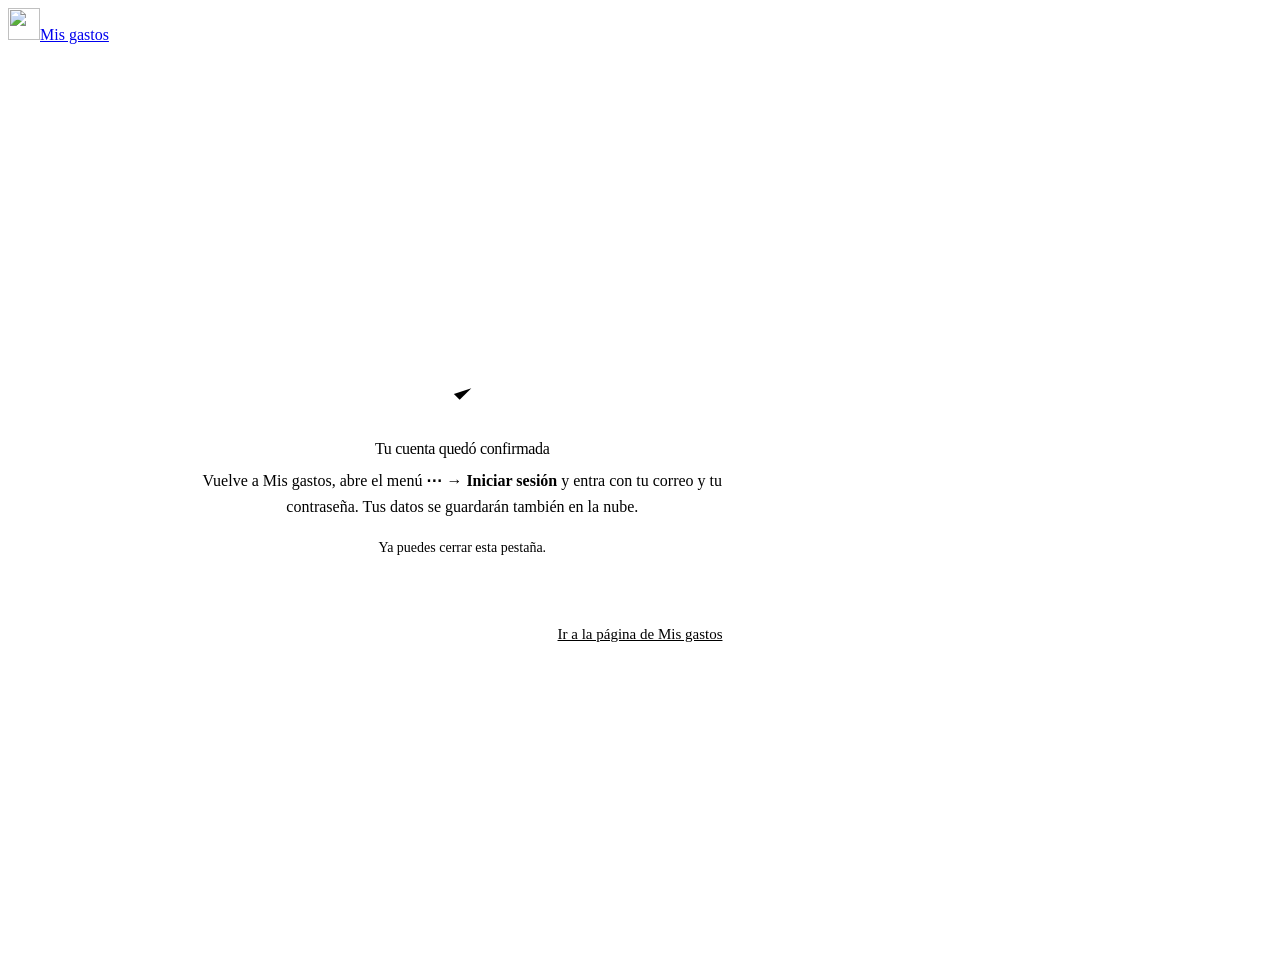
==== cuenta/index.html @ 9f604221 "Página de cuenta confirmada" ====
<!DOCTYPE html><html lang="es"><head><meta charset="utf-8"><meta name="viewport" content="width=device-width, initial-scale=1"><title>Cuenta confirmada · Mis gastos</title><meta name="description" content="Anota lo que entra y lo que sale, y Mis gastos te dice cuánto te queda, en qué se te va la plata y qué pagos vienen. App para Windows, sin cuentas: todo se queda en tu computador."><meta name="theme-color" content="#EAF0ED" media="(prefers-color-scheme: light)"><meta name="theme-color" content="#0E171A" media="(prefers-color-scheme: dark)"><meta name="robots" content="noindex"><link rel="icon" href="/mis-gastos-descargas/icono.svg" type="image/svg+xml"><meta property="og:type" content="website"><meta property="og:title" content="Cuenta confirmada · Mis gastos"><meta property="og:description" content="Anota lo que entra y lo que sale. Mis gastos te dice cuánto te queda, en qué se te va la plata y qué pagos vienen."><meta property="og:image" content="https://s3b4sst14n.github.io/mis-gastos-descargas/compartir.png"><meta property="og:image:width" content="1200"><meta property="og:image:height" content="630"><meta name="twitter:card" content="summary_large_image"><script>document.documentElement.classList.add("js")</script><link rel="stylesheet" href="/mis-gastos-descargas/recursos/Base.D3dlEifq.css"><style>.cuenta[data-astro-cid-jz7yry5a]{place-content:center;gap:18px;min-height:calc(100vh - 80px);padding:40px 16px 64px;display:grid}.cuenta-tarjeta[data-astro-cid-jz7yry5a]{text-align:center;background:var(--surface);border:1px solid var(--line);width:min(520px,100%);box-shadow:var(--shadow);border-radius:26px;padding:34px 30px}.cuenta-tarjeta[data-astro-cid-jz7yry5a][hidden]{display:none}.cuenta-ic[data-astro-cid-jz7yry5a]{width:56px;height:56px;color:var(--ing);background:color-mix(in srgb, var(--ing) 14%, var(--surface));border-radius:18px;place-items:center;display:inline-grid}.cuenta-ic[data-astro-cid-jz7yry5a] .ic{width:28px;height:28px}.mal[data-astro-cid-jz7yry5a] .cuenta-ic[data-astro-cid-jz7yry5a]{color:var(--neg);background:color-mix(in srgb, var(--neg) 12%, var(--surface))}h1[data-astro-cid-jz7yry5a]{font:800 clamp(26px, 5vw, 32px) / 1.15 var(--display);letter-spacing:-.02em;margin:18px 0 10px}p[data-astro-cid-jz7yry5a]{color:var(--muted);margin:0 0 10px;font-size:16px;line-height:1.6}p[data-astro-cid-jz7yry5a] b[data-astro-cid-jz7yry5a]{color:var(--ink)}.cuenta-pie[data-astro-cid-jz7yry5a]{margin-top:18px;font-size:14px}.cuenta-mas[data-astro-cid-jz7yry5a]{text-align:center;font-size:15px}.cuenta-mas[data-astro-cid-jz7yry5a] a[data-astro-cid-jz7yry5a]{color:var(--muted)}
</style></head><body><header class="top" data-astro-cid-jz7yry5a><div class="wrap top-in" data-astro-cid-jz7yry5a><a class="brand" href="/mis-gastos-descargas/" data-astro-cid-jz7yry5a><img src="/mis-gastos-descargas/icono.svg" alt="" width="32" height="32" data-astro-cid-jz7yry5a>Mis gastos</a></div></header><main class="cuenta" data-astro-cid-jz7yry5a><section class="cuenta-tarjeta" id="listo" data-astro-cid-jz7yry5a><span class="cuenta-ic" data-astro-cid-jz7yry5a><svg class="ic" viewBox="0 0 24 24" aria-hidden="true"><path d="m5 12 5 5L20 7"/></svg></span><h1 data-astro-cid-jz7yry5a>Tu cuenta quedó confirmada</h1><p data-astro-cid-jz7yry5a>Vuelve a Mis gastos, abre el menú <b data-astro-cid-jz7yry5a>⋯</b> → <b data-astro-cid-jz7yry5a>Iniciar sesión</b> y entra con tu correo y tu contraseña. Tus datos se guardarán también en la nube.</p><p class="cuenta-pie" data-astro-cid-jz7yry5a>Ya puedes cerrar esta pestaña.</p></section><section class="cuenta-tarjeta mal" id="fallo" hidden data-astro-cid-jz7yry5a><span class="cuenta-ic" data-astro-cid-jz7yry5a><svg class="ic" viewBox="0 0 24 24" aria-hidden="true"><path d="M12 3 4 6v6c0 4.5 3.4 8.3 8 9 4.6-.7 8-4.5 8-9V6Z"/><path d="m9 12 2 2 4-4"/></svg></span><h1 data-astro-cid-jz7yry5a>Este enlace ya no sirve</h1><p id="falloTexto" data-astro-cid-jz7yry5a>Puede que ya lo hayas usado o que haya vencido.</p><p data-astro-cid-jz7yry5a>Si tu cuenta no quedó confirmada, vuelve a Mis gastos y crea la cuenta otra vez con el mismo correo: te llegará un enlace nuevo.</p></section><p class="cuenta-mas" data-astro-cid-jz7yry5a><a href="/mis-gastos-descargas/" data-astro-cid-jz7yry5a>Ir a la página de Mis gastos</a></p></main></body></html><script type="module">var e=new URLSearchParams(location.hash.slice(1)||location.search.slice(1));location.hash&&history.replaceState(null,``,location.pathname);var t=e.get(`error_code`)||e.get(`error`);t&&(document.getElementById(`listo`).hidden=!0,document.getElementById(`fallo`).hidden=!1,t===`otp_expired`&&(document.getElementById(`falloTexto`).textContent=`El enlace venció o ya se usó.`));</script>
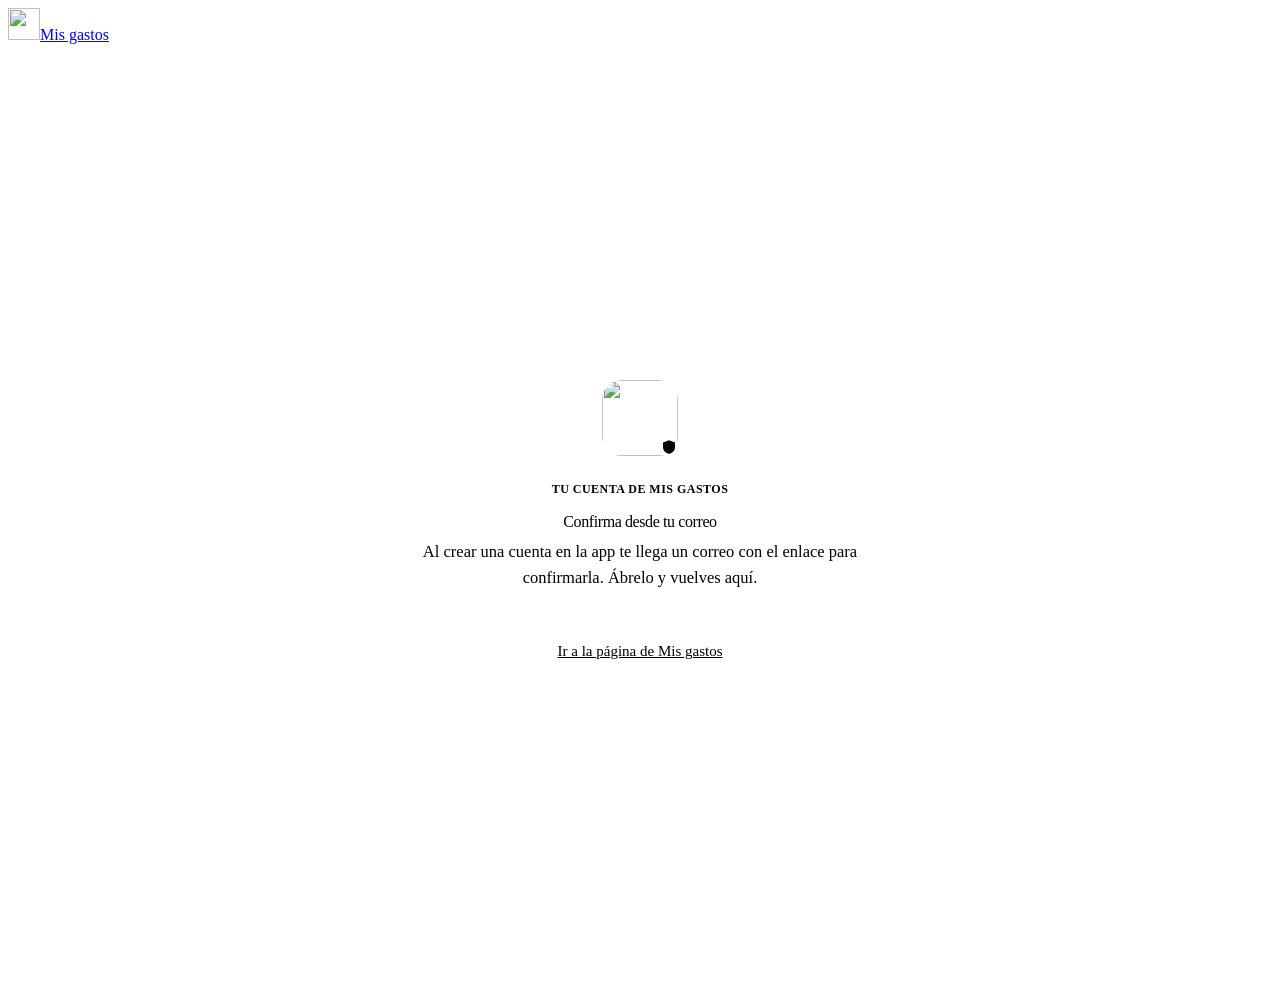
==== commit 46bede99: "Versión 1.2.8" ====
--- a/cuenta/index.html
+++ b/cuenta/index.html
@@ -1,2 +1,2 @@
-<!DOCTYPE html><html lang="es"><head><meta charset="utf-8"><meta name="viewport" content="width=device-width, initial-scale=1"><title>Cuenta confirmada · Mis gastos</title><meta name="description" content="Anota lo que entra y lo que sale, y Mis gastos te dice cuánto te queda, en qué se te va la plata y qué pagos vienen. App para Windows, sin cuentas: todo se queda en tu computador."><meta name="theme-color" content="#EAF0ED" media="(prefers-color-scheme: light)"><meta name="theme-color" content="#0E171A" media="(prefers-color-scheme: dark)"><meta name="robots" content="noindex"><link rel="icon" href="/mis-gastos-descargas/icono.svg" type="image/svg+xml"><meta property="og:type" content="website"><meta property="og:title" content="Cuenta confirmada · Mis gastos"><meta property="og:description" content="Anota lo que entra y lo que sale. Mis gastos te dice cuánto te queda, en qué se te va la plata y qué pagos vienen."><meta property="og:image" content="https://s3b4sst14n.github.io/mis-gastos-descargas/compartir.png"><meta property="og:image:width" content="1200"><meta property="og:image:height" content="630"><meta name="twitter:card" content="summary_large_image"><script>document.documentElement.classList.add("js")</script><link rel="stylesheet" href="/mis-gastos-descargas/recursos/Base.D3dlEifq.css"><style>.cuenta[data-astro-cid-jz7yry5a]{place-content:center;gap:18px;min-height:calc(100vh - 80px);padding:40px 16px 64px;display:grid}.cuenta-tarjeta[data-astro-cid-jz7yry5a]{text-align:center;background:var(--surface);border:1px solid var(--line);width:min(520px,100%);box-shadow:var(--shadow);border-radius:26px;padding:34px 30px}.cuenta-tarjeta[data-astro-cid-jz7yry5a][hidden]{display:none}.cuenta-ic[data-astro-cid-jz7yry5a]{width:56px;height:56px;color:var(--ing);background:color-mix(in srgb, var(--ing) 14%, var(--surface));border-radius:18px;place-items:center;display:inline-grid}.cuenta-ic[data-astro-cid-jz7yry5a] .ic{width:28px;height:28px}.mal[data-astro-cid-jz7yry5a] .cuenta-ic[data-astro-cid-jz7yry5a]{color:var(--neg);background:color-mix(in srgb, var(--neg) 12%, var(--surface))}h1[data-astro-cid-jz7yry5a]{font:800 clamp(26px, 5vw, 32px) / 1.15 var(--display);letter-spacing:-.02em;margin:18px 0 10px}p[data-astro-cid-jz7yry5a]{color:var(--muted);margin:0 0 10px;font-size:16px;line-height:1.6}p[data-astro-cid-jz7yry5a] b[data-astro-cid-jz7yry5a]{color:var(--ink)}.cuenta-pie[data-astro-cid-jz7yry5a]{margin-top:18px;font-size:14px}.cuenta-mas[data-astro-cid-jz7yry5a]{text-align:center;font-size:15px}.cuenta-mas[data-astro-cid-jz7yry5a] a[data-astro-cid-jz7yry5a]{color:var(--muted)}
-</style></head><body><header class="top" data-astro-cid-jz7yry5a><div class="wrap top-in" data-astro-cid-jz7yry5a><a class="brand" href="/mis-gastos-descargas/" data-astro-cid-jz7yry5a><img src="/mis-gastos-descargas/icono.svg" alt="" width="32" height="32" data-astro-cid-jz7yry5a>Mis gastos</a></div></header><main class="cuenta" data-astro-cid-jz7yry5a><section class="cuenta-tarjeta" id="listo" data-astro-cid-jz7yry5a><span class="cuenta-ic" data-astro-cid-jz7yry5a><svg class="ic" viewBox="0 0 24 24" aria-hidden="true"><path d="m5 12 5 5L20 7"/></svg></span><h1 data-astro-cid-jz7yry5a>Tu cuenta quedó confirmada</h1><p data-astro-cid-jz7yry5a>Vuelve a Mis gastos, abre el menú <b data-astro-cid-jz7yry5a>⋯</b> → <b data-astro-cid-jz7yry5a>Iniciar sesión</b> y entra con tu correo y tu contraseña. Tus datos se guardarán también en la nube.</p><p class="cuenta-pie" data-astro-cid-jz7yry5a>Ya puedes cerrar esta pestaña.</p></section><section class="cuenta-tarjeta mal" id="fallo" hidden data-astro-cid-jz7yry5a><span class="cuenta-ic" data-astro-cid-jz7yry5a><svg class="ic" viewBox="0 0 24 24" aria-hidden="true"><path d="M12 3 4 6v6c0 4.5 3.4 8.3 8 9 4.6-.7 8-4.5 8-9V6Z"/><path d="m9 12 2 2 4-4"/></svg></span><h1 data-astro-cid-jz7yry5a>Este enlace ya no sirve</h1><p id="falloTexto" data-astro-cid-jz7yry5a>Puede que ya lo hayas usado o que haya vencido.</p><p data-astro-cid-jz7yry5a>Si tu cuenta no quedó confirmada, vuelve a Mis gastos y crea la cuenta otra vez con el mismo correo: te llegará un enlace nuevo.</p></section><p class="cuenta-mas" data-astro-cid-jz7yry5a><a href="/mis-gastos-descargas/" data-astro-cid-jz7yry5a>Ir a la página de Mis gastos</a></p></main></body></html><script type="module">var e=new URLSearchParams(location.hash.slice(1)||location.search.slice(1));location.hash&&history.replaceState(null,``,location.pathname);var t=e.get(`error_code`)||e.get(`error`);t&&(document.getElementById(`listo`).hidden=!0,document.getElementById(`fallo`).hidden=!1,t===`otp_expired`&&(document.getElementById(`falloTexto`).textContent=`El enlace venció o ya se usó.`));</script>+<!DOCTYPE html><html lang="es"><head><meta charset="utf-8"><meta name="viewport" content="width=device-width, initial-scale=1"><title>Cuenta confirmada · Mis gastos</title><meta name="description" content="Anota lo que entra y lo que sale, y Mis gastos te dice cuánto te queda, en qué se te va la plata y qué pagos vienen. App para Windows, sin cuentas: todo se queda en tu computador."><meta name="theme-color" content="#EAF0ED" media="(prefers-color-scheme: light)"><meta name="theme-color" content="#0E171A" media="(prefers-color-scheme: dark)"><meta name="robots" content="noindex"><link rel="icon" href="/mis-gastos-descargas/icono.png" type="image/png"><meta property="og:type" content="website"><meta property="og:title" content="Cuenta confirmada · Mis gastos"><meta property="og:description" content="Anota lo que entra y lo que sale. Mis gastos te dice cuánto te queda, en qué se te va la plata y qué pagos vienen."><meta property="og:image" content="https://s3b4sst14n.github.io/mis-gastos-descargas/compartir.png"><meta property="og:image:width" content="1200"><meta property="og:image:height" content="630"><meta name="twitter:card" content="summary_large_image"><script>document.documentElement.classList.add("js")</script><link rel="stylesheet" href="/mis-gastos-descargas/recursos/Base.Bh9mAGmK.css"><style>.confirmacion[data-astro-cid-jz7yry5a]{--c:var(--ing);isolation:isolate;place-content:center;justify-items:center;gap:22px;min-height:calc(100svh - 68px);padding:40px 16px 64px;display:grid;position:relative}.confirmacion[data-astro-cid-jz7yry5a][data-estado=vencida],.confirmacion[data-astro-cid-jz7yry5a][data-estado=fallo]{--c:var(--otr)}.confirmacion[data-astro-cid-jz7yry5a][data-estado=sin-enlace]{--c:var(--fij)}.confirmacion[data-astro-cid-jz7yry5a]:before{content:"";z-index:-1;background:radial-gradient(closest-side, color-mix(in srgb, var(--c) 22%, transparent), transparent);filter:blur(30px);height:60%;position:absolute;inset:10% 15% auto}.cf-tarjeta[data-astro-cid-jz7yry5a]{text-align:center;background:var(--surface);border:1px solid var(--line);width:min(540px,100%);box-shadow:var(--shadow-lg);animation:cf-llega .9s var(--ease-out) both;border-radius:28px;padding:40px 32px 30px}.cf-tarjeta[data-astro-cid-jz7yry5a][hidden]{display:none}.cf-sello[data-astro-cid-jz7yry5a]{width:76px;height:76px;margin:0 auto;position:relative}.cf-sello[data-astro-cid-jz7yry5a] img[data-astro-cid-jz7yry5a]{width:76px;height:76px;box-shadow:var(--shadow);border-radius:20px}.cf-marca[data-astro-cid-jz7yry5a]{color:#fff;background:var(--c);width:34px;height:34px;box-shadow:0 0 0 4px var(--surface);animation:cf-sello .7s .35s var(--ease-out) both;border-radius:50%;place-items:center;display:grid;position:absolute;bottom:-8px;right:-8px}.cf-marca[data-astro-cid-jz7yry5a] .ic{stroke-width:2.6px;width:18px;height:18px}.cf-etiqueta[data-astro-cid-jz7yry5a]{letter-spacing:.04em;text-transform:uppercase;color:var(--c);background:color-mix(in srgb, var(--c) 13%, var(--surface));border-radius:999px;margin:22px 0 0;padding:4px 12px;font-size:12px;font-weight:600;display:inline-block}h1[data-astro-cid-jz7yry5a]{font:800 clamp(28px, 6vw, 36px) / 1.1 var(--display);letter-spacing:-.025em;margin:12px 0 8px}.cf-lead[data-astro-cid-jz7yry5a]{max-width:30em;color:var(--muted);margin:0 auto;font-size:16.5px;line-height:1.6}.cf-lead[data-astro-cid-jz7yry5a][hidden]{display:none}.cf-nota[data-astro-cid-jz7yry5a]{background:var(--surface-2);color:var(--muted);text-align:left;border-radius:16px;margin:20px 0 0;padding:14px 16px;font-size:15px;line-height:1.55}.cf-pasos[data-astro-cid-jz7yry5a]{text-align:left;counter-reset:paso;gap:10px;margin:24px 0 0;padding:0;list-style:none;display:grid}.cf-pasos[data-astro-cid-jz7yry5a] li[data-astro-cid-jz7yry5a]{background:var(--surface-2);counter-increment:paso;border-radius:16px;grid-template-columns:32px 1fr;align-items:center;column-gap:14px;padding:14px 16px;display:grid}.cf-pasos[data-astro-cid-jz7yry5a] li[data-astro-cid-jz7yry5a]:before{content:counter(paso);background:var(--cta);width:32px;height:32px;color:var(--cta-ink);font:800 15px var(--display);border-radius:10px;grid-row:span 2;place-items:center;display:grid}.cf-pasos[data-astro-cid-jz7yry5a] b[data-astro-cid-jz7yry5a]{font-size:15.5px;line-height:1.35}.cf-pasos[data-astro-cid-jz7yry5a] span[data-astro-cid-jz7yry5a]{color:var(--muted);font-size:14px;line-height:1.45}.cf-pie[data-astro-cid-jz7yry5a]{color:var(--muted);margin:22px 0 0;font-size:14px}.cf-volver[data-astro-cid-jz7yry5a]{color:var(--muted);font-size:15px}@keyframes cf-llega{0%{opacity:0;transform:translateY(14px)scale(.98)}}@keyframes cf-sello{0%{opacity:0;transform:scale(.4)}}@media (prefers-reduced-motion:reduce){.cf-tarjeta[data-astro-cid-jz7yry5a],.cf-marca[data-astro-cid-jz7yry5a]{animation:none}}@media (width<=480px){.cf-tarjeta[data-astro-cid-jz7yry5a]{border-radius:24px;padding:32px 18px 24px}}
+</style></head><body><header class="top" data-astro-cid-jz7yry5a><div class="wrap top-in" data-astro-cid-jz7yry5a><a class="brand" href="/mis-gastos-descargas/" data-astro-cid-jz7yry5a><img src="/mis-gastos-descargas/icono.png" alt="" width="32" height="32" data-astro-cid-jz7yry5a>Mis gastos</a></div></header><main class="confirmacion" data-estado="confirmada" data-astro-cid-jz7yry5a><section class="cf-tarjeta" data-para="confirmada" aria-labelledby="cfListo" data-astro-cid-jz7yry5a><div class="cf-sello" aria-hidden="true" data-astro-cid-jz7yry5a><img src="/mis-gastos-descargas/icono.png" alt="" width="64" height="64" data-astro-cid-jz7yry5a><span class="cf-marca" data-astro-cid-jz7yry5a><svg class="ic" viewBox="0 0 24 24" aria-hidden="true"><path d="m5 12 5 5L20 7"/></svg></span></div><p class="cf-etiqueta" data-astro-cid-jz7yry5a>Cuenta confirmada</p><h1 id="cfListo" data-astro-cid-jz7yry5a>Ya puedes entrar</h1><p class="cf-lead" data-astro-cid-jz7yry5a>Tu correo quedó verificado. Solo falta iniciar sesión en la app:</p><ol class="cf-pasos" data-astro-cid-jz7yry5a><li data-astro-cid-jz7yry5a><b data-astro-cid-jz7yry5a>Abre Mis gastos</b><span data-astro-cid-jz7yry5a>En tu computador.</span></li><li data-astro-cid-jz7yry5a><b data-astro-cid-jz7yry5a>Ve a ⋯ → Iniciar sesión</b><span data-astro-cid-jz7yry5a>El menú de los tres puntos, arriba a la derecha.</span></li><li data-astro-cid-jz7yry5a><b data-astro-cid-jz7yry5a>Entra con tu correo y tu contraseña</b><span data-astro-cid-jz7yry5a>Tus datos se guardan también en la nube y los ves en tus otros dispositivos.</span></li></ol><p class="cf-pie" data-astro-cid-jz7yry5a>Ya puedes cerrar esta pestaña.</p></section><section class="cf-tarjeta" data-para="vencida fallo" aria-labelledby="cfFallo" hidden data-astro-cid-jz7yry5a><div class="cf-sello" aria-hidden="true" data-astro-cid-jz7yry5a><img src="/mis-gastos-descargas/icono.png" alt="" width="64" height="64" data-astro-cid-jz7yry5a><span class="cf-marca" data-astro-cid-jz7yry5a><svg class="ic" viewBox="0 0 24 24" aria-hidden="true"><circle cx="12" cy="12" r="9"/><path d="M12 7v5l3 2"/></svg></span></div><p class="cf-etiqueta" data-astro-cid-jz7yry5a>Enlace sin validez</p><h1 id="cfFallo" data-astro-cid-jz7yry5a>Este enlace ya no sirve</h1><p class="cf-lead" data-texto="vencida" data-astro-cid-jz7yry5a>El enlace venció o ya se usó. Si ya confirmaste tu cuenta, entra desde la app con tu correo y tu contraseña.</p><p class="cf-lead" data-texto="fallo" hidden data-astro-cid-jz7yry5a>No se pudo confirmar la cuenta con este enlace.</p><p class="cf-nota" data-astro-cid-jz7yry5a>¿No la habías confirmado? En Mis gastos, crea la cuenta otra vez con el mismo correo y te llega un enlace nuevo.</p></section><section class="cf-tarjeta" data-para="sin-enlace" aria-labelledby="cfSin" hidden data-astro-cid-jz7yry5a><div class="cf-sello" aria-hidden="true" data-astro-cid-jz7yry5a><img src="/mis-gastos-descargas/icono.png" alt="" width="64" height="64" data-astro-cid-jz7yry5a><span class="cf-marca neutra" data-astro-cid-jz7yry5a><svg class="ic" viewBox="0 0 24 24" aria-hidden="true"><path d="M12 3 4 6v6c0 4.5 3.4 8.3 8 9 4.6-.7 8-4.5 8-9V6Z"/><path d="m9 12 2 2 4-4"/></svg></span></div><p class="cf-etiqueta" data-astro-cid-jz7yry5a>Tu cuenta de Mis gastos</p><h1 id="cfSin" data-astro-cid-jz7yry5a>Confirma desde tu correo</h1><p class="cf-lead" data-astro-cid-jz7yry5a>Al crear una cuenta en la app te llega un correo con el enlace para confirmarla. Ábrelo y vuelves aquí.</p></section><a class="cf-volver" href="/mis-gastos-descargas/" data-astro-cid-jz7yry5a>Ir a la página de Mis gastos</a></main></body></html><script type="module">function e(e,t=``){let n=new URLSearchParams(e.replace(/^#/,``)||t.replace(/^\?/,``)),r=n.get(`error_code`)||n.get(`error`);return r?r===`otp_expired`?`vencida`:`fallo`:n.get(`access_token`)||n.get(`type`)===`signup`||n.get(`code`)?`confirmada`:`sin-enlace`}var t=e(location.hash,location.search);(location.hash||location.search)&&history.replaceState(null,``,location.pathname);var n=document.querySelector(`.confirmacion`);n.dataset.estado=t;for(let e of n.querySelectorAll(`[data-para]`))e.hidden=!e.dataset.para.split(` `).includes(t);for(let e of n.querySelectorAll(`[data-texto]`))e.hidden=e.dataset.texto!==t;document.title=t===`confirmada`?`Cuenta confirmada · Mis gastos`:t===`sin-enlace`?`Tu cuenta · Mis gastos`:`Enlace sin validez · Mis gastos`;</script>
